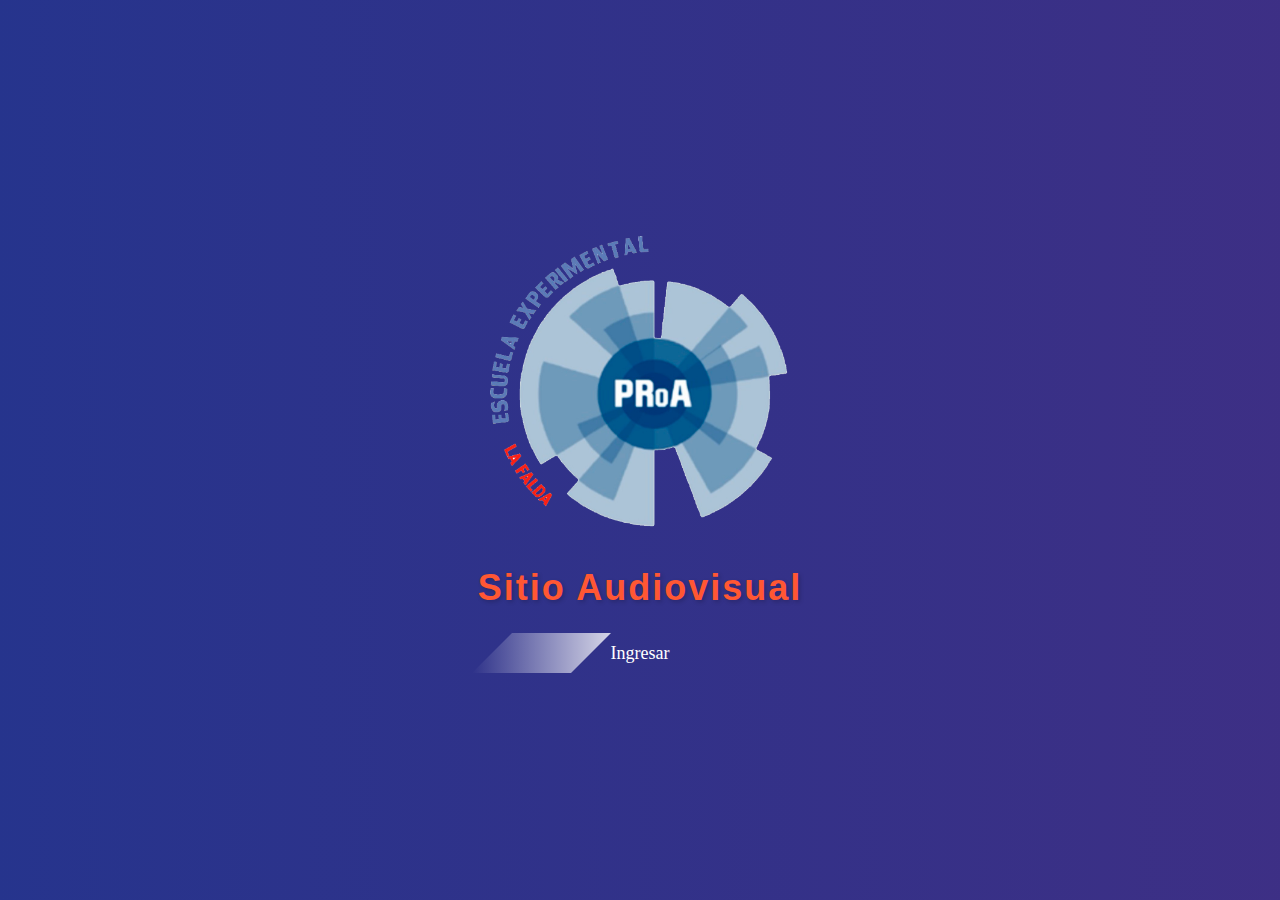
==== home.html @ 70e6226c "home" ====
<!DOCTYPE html>
<html lang="es"><head><meta http-equiv="Content-Type" content="text/html; charset=UTF-8">
    
    <meta http-equiv="X-UA-Compatible" content="IE=edge">
    <meta name="viewport" content="width=device-width, initial-scale=1.0">
    <link rel="stylesheet" href="home.css" type="text/css">
    <link href="https://cdn.jsdelivr.net/npm/bootstrap@5.3.1/dist/css/bootstrap.min.css" rel="stylesheet" integrity="sha384-4bw+/aepP/YC94hEpVNVgiZdgIC5+VKNBQNGCHeKRQN+PtmoHDEXuppvnDJzQIu9" crossorigin="anonymous">
    <title>ProA La Falda</title>
    
</head>
<body>
    <div class="container">
        <div class="col">
            <img src="logo.png" alt="logo proa" class="logo">
            <h1>Sitio Audiovisual</h1>
            <a href="index.html" class="animated-button">Ingresar</a>
        </div>
    </div>  


</body></html>
---- home.css ----
body {
    margin: 0;
    padding: 0;
    display: flex;
    justify-content: center;
    align-items: center;
    height: 100vh;
    overflow: hidden;
    background-color: #141e30; 
}

.container {
    text-align: center;
    z-index: 1;
}

.logo {
    width: 300px;
    height: auto;
}

h1 {
    font-size: 36px; 
    font-family: 'Nombre de la Fuente', sans-serif; 
    color: #ff5733; 
    text-shadow: 2px 2px 4px rgba(0, 0, 0, 0.2); 
    letter-spacing: 2px; 
    padding: 10px 20px; 
    border-radius: 5px; 
    text-align: center; 
    margin-top: 20px; 
}

a {
    text-decoration: none;
    font-size: 18px;
    color: #007bff;
}

@keyframes backgroundAnimation {
    0% {
        background-position: 0% 0%;
    }
    100% {
        background-position: 100% 0%;
    }
}

body::before {
    content: "";
    position: absolute;
    width: 100%;
    height: 100%;
    background: linear-gradient(90deg, rgba(56, 74, 233, 0.5), rgba(148, 55, 202, 0.5)); 
    background-size: 200% 100%;
    animation: backgroundAnimation 3s linear infinite; 
    z-index: -1;
}

.animated-button {
    text-decoration: none;
    font-size: 18px;
    color: #fff;
    padding: 10px 20px;
    border-radius: 5px;
    position: relative;
    overflow: hidden;
}

.animated-button::before {
    content: "";
    position: absolute;
    background: linear-gradient(45deg, rgba(255, 255, 255, 0) 0%, rgba(255, 255, 255, 0.8) 100%);
    top: 0;
    left: -100%;
    width: 100%;
    height: 100%;
    transform: skewX(-45deg);
    transition: left 0.3s ease; /* Transición de movimiento */
}

.animated-button:hover::before {
    left: 100%; /* Mover el brillo al 100% del ancho del botón */
}
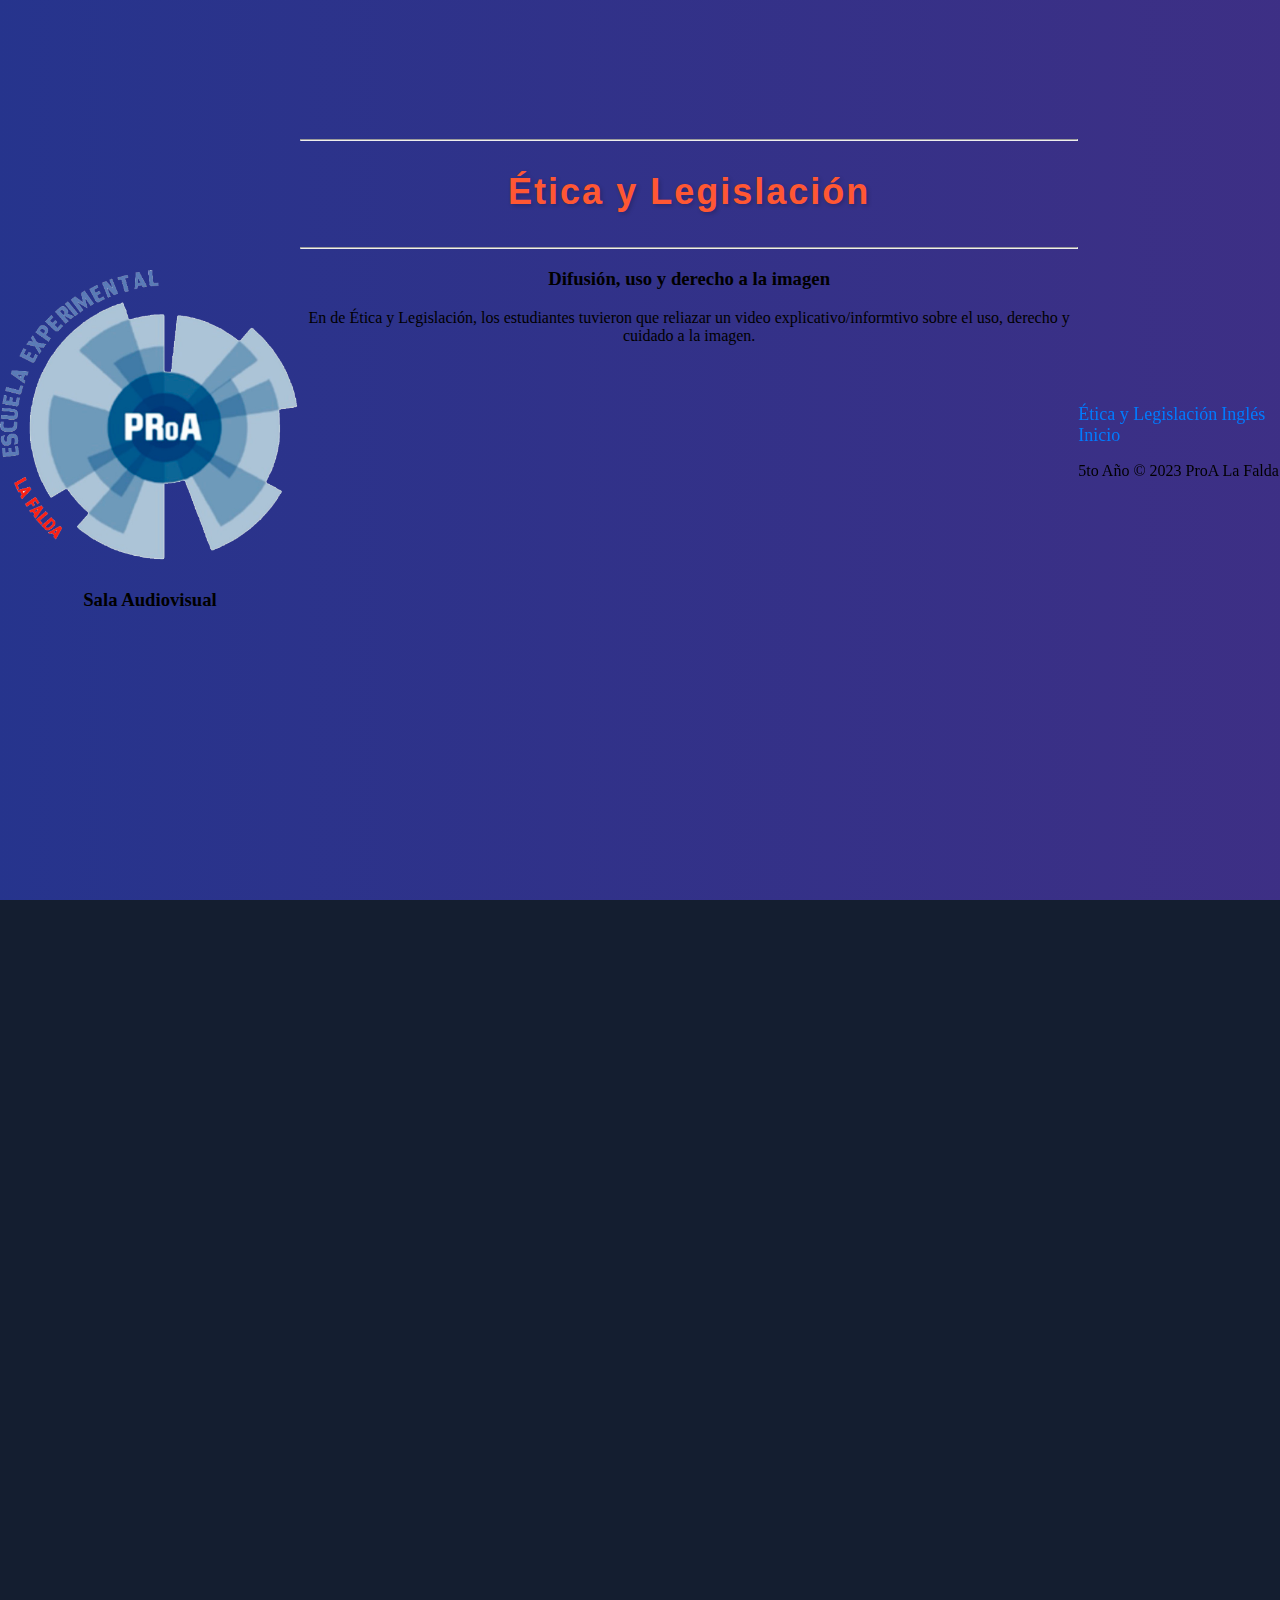
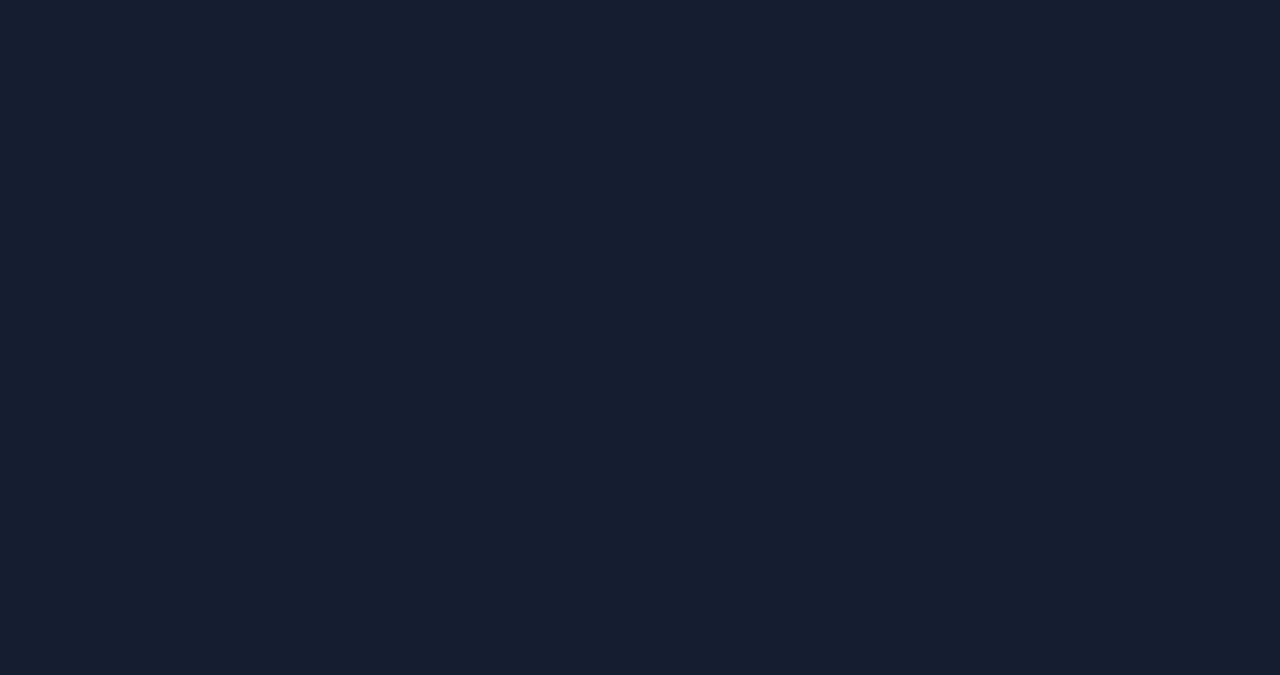
==== commit e2ef7fa9: "noc" ====
--- a/home.html
+++ b/home.html
@@ -1,21 +1,109 @@
 <!DOCTYPE html>
-<html lang="es"><head><meta http-equiv="Content-Type" content="text/html; charset=UTF-8">
-    
-    <meta http-equiv="X-UA-Compatible" content="IE=edge">
+<html lang="es">
+<head>
+    <meta charset="UTF-8">
     <meta name="viewport" content="width=device-width, initial-scale=1.0">
-    <link rel="stylesheet" href="home.css" type="text/css">
+    <title>Página AudioVisual - ProA</title>
+    <link rel="stylesheet" href="style.css">
     <link href="https://cdn.jsdelivr.net/npm/bootstrap@5.3.1/dist/css/bootstrap.min.css" rel="stylesheet" integrity="sha384-4bw+/aepP/YC94hEpVNVgiZdgIC5+VKNBQNGCHeKRQN+PtmoHDEXuppvnDJzQIu9" crossorigin="anonymous">
-    <title>ProA La Falda</title>
-    
 </head>
 <body>
-    <div class="container">
-        <div class="col">
-            <img src="logo.png" alt="logo proa" class="logo">
-            <h1>Sitio Audiovisual</h1>
-            <a href="index.html" class="animated-button">Ingresar</a>
+    <header> 
+        <div class="container"> 
+            <div class="row"> 
+                <div class="col"> 
+                    <img src="logo.png" alt="Imagen" class="logo img-fluid"> 
+            </div>
+
+            <div class="row"> 
+                <div class="titulo col">
+                    <h3>Sala Audiovisual</h3> 
+                </div> 
+            </div> 
         </div>
-    </div>  
+    </header>
 
+    <main>
+        <section id="ingles">
+            <div class="container"> 
+                <hr class="dividor">
+                <h1>Ingles</h1>
+                <hr class="dividor">
+                <h3>Vídeo Vlogs</h3>
+                <p>En el espacio curricular de Ingles los estudiantes de 5to año tuvieron como actividad realizar un vlog de su día o alguna actividad que elijan.</p>
+                <div class="row">
+                    <div class="col-sm-6">
+                        <iframe width="100%" height="315" src="https://www.youtube.com/embed/g_Jj7idF-ls?si=q4HW2GDWxMR8LuSf" title="YouTube video player" frameborder="0" allow="accelerometer; autoplay; clipboard-write; encrypted-media; gyroscope; picture-in-picture; web-share" allowfullscreen></iframe>
+                    </div>
 
-</body></html>+                    <div class="col-sm-6">
+                        <iframe width="100%" height="315" src="https://drive.google.com/file/d/10kEDXm24oGOgSyENDwwpOeGND6wsUczl/preview" frameborder="0" allowfullscreen></iframe>
+                    </div>
+
+                    <div class="col-sm-6">
+                        <iframe width="100%" height="315" src="https://www.youtube.com/embed/P56V-3ltZs0?si=mVPd-q5N4bGwTN52" frameborder="0" allowfullscreen></iframe>
+                    </div>
+
+                    <div class="col-sm-6">
+                        <iframe width="100%" height="315" src="https://drive.google.com/file/d/1SDepd7z36ws0xYfOUFdtxWtGMDe6IPhp/preview" frameborder="0" allowfullscreen></iframe>
+                    </div>
+                    
+                </div>
+            </div>
+        </section>
+
+        <section id="etica">
+            <div class="container"> 
+                <hr class="dividor">
+                <h1>Ética y Legislación</h1>
+                <hr class="dividor">
+                <h3>Difusión, uso y derecho a la imagen</h3>
+                <p>En de Ética y Legislación, los estudiantes tuvieron que reliazar un video explicativo/informtivo sobre el uso, derecho y cuidado a la imagen.</p>
+                <div class="row">
+                    <div class="row">
+                        <div class="col-sm-6">
+                            <iframe width="100%" height="315" src="https://drive.google.com/file/d/1Plwo8hPHOnkXuCeAPjPpnCp13zDyP2Tc/preview" title="YouTube video player" frameborder="0" allowfullscreen></iframe>
+                        </div>
+    
+                        <div class="col-sm-6">
+                            <iframe width="100%" height="315" src="https://www.youtube.com/embed/4h6DwOYyHdI?si=Osj__A1MqJaOV-bo" title="YouTube video player" frameborder="0" allow="accelerometer; autoplay; clipboard-write; encrypted-media; gyroscope; picture-in-picture; web-share" allowfullscreen></iframe>
+                        </div>
+    
+                        <div class="col-sm-6">
+                            <iframe width="100%" height="315" src="https://www.youtube.com/embed/7M0lF3pZarQ?si=NAeDI9xkq3b3J6Rg" frameborder="0" allowfullscreen></iframe>
+                        </div>
+    
+                        <div class="col-sm-6">
+                            <iframe width="100%" height="315" src="https://drive.google.com/file/d/1cbVTNW3_i8PqZilZyfsYTFY_N-S2affc/preview" frameborder="0" allowfullscreen></iframe>
+                        </div>
+
+                        <div class="col-sm-6">
+                            <iframe width="100%" height="315" src="https://drive.google.com/file/d/15ED9IQYUO_EpqTTK-eSK7vtn6fs7dcQ3/preview" frameborder="0" allowfullscreen></iframe>
+                        </div>
+
+                        <div class="col-sm-6">
+                            <iframe width="100%" height="315" src="https://drive.google.com/file/d/1WH-Wo4AbQU8kQDTL4y6x22BU8Mjx0lcB/view?usp=sharing" frameborder="0" allowfullscreen></iframe>
+                        </div>
+                        
+                    </div>
+                    
+                </div>
+            </div>
+        </section>
+    </main>
+
+    <footer>
+        <div class="content">
+            <div class=>
+                <a class="button" href="#etica" class="btn-volver">Ética y Legislación</a>
+                <a class="button" href="#ingles" class="btn-volver">Inglés</a>
+                <a class="button" href="home.html" class="btn-volver">Inicio</a>
+                <br>
+                <div class="copyright">
+                    <p> 5to Año <span>&copy;</span> 2023 ProA La Falda</p>
+                </div>
+            </div>
+        </div>
+    </footer>
+</body>
+</html>
--- a/style.css
+++ b/style.css
@@ -0,0 +1,84 @@
+body {
+    margin: 0;
+    padding: 0;
+    display: flex;
+    justify-content: center;
+    align-items: center;
+    height: 100vh;
+    overflow: hidden;
+    background-color: #141e30; 
+}
+
+.container {
+    text-align: center;
+    z-index: 1;
+}
+
+.logo {
+    width: 300px;
+    height: auto;
+}
+
+h1 {
+    font-size: 36px; 
+    font-family: 'Nombre de la Fuente', sans-serif; 
+    color: #ff5733; 
+    text-shadow: 2px 2px 4px rgba(0, 0, 0, 0.2); 
+    letter-spacing: 2px; 
+    padding: 10px 20px; 
+    border-radius: 5px; 
+    text-align: center; 
+    margin-top: 20px; 
+}
+
+a {
+    text-decoration: none;
+    font-size: 18px;
+    color: #007bff;
+}
+
+@keyframes backgroundAnimation {
+    0% {
+        background-position: 0% 0%;
+    }
+    100% {
+        background-position: 100% 0%;
+    }
+}
+
+body::before {
+    content: "";
+    position: absolute;
+    width: 100%;
+    height: 100%;
+    background: linear-gradient(90deg, rgba(56, 74, 233, 0.5), rgba(148, 55, 202, 0.5)); 
+    background-size: 200% 100%;
+    animation: backgroundAnimation 3s linear infinite; 
+    z-index: -1;
+}
+
+.animated-button {
+    text-decoration: none;
+    font-size: 18px;
+    color: #fff;
+    padding: 10px 20px;
+    border-radius: 5px;
+    position: relative;
+    overflow: hidden;
+}
+
+.animated-button::before {
+    content: "";
+    position: absolute;
+    background: linear-gradient(45deg, rgba(255, 255, 255, 0) 0%, rgba(255, 255, 255, 0.8) 100%);
+    top: 0;
+    left: -100%;
+    width: 100%;
+    height: 100%;
+    transform: skewX(-45deg);
+    transition: left 0.3s ease; /* Transición de movimiento */
+}
+
+.animated-button:hover::before {
+    left: 100%; /* Mover el brillo al 100% del ancho del botón */
+}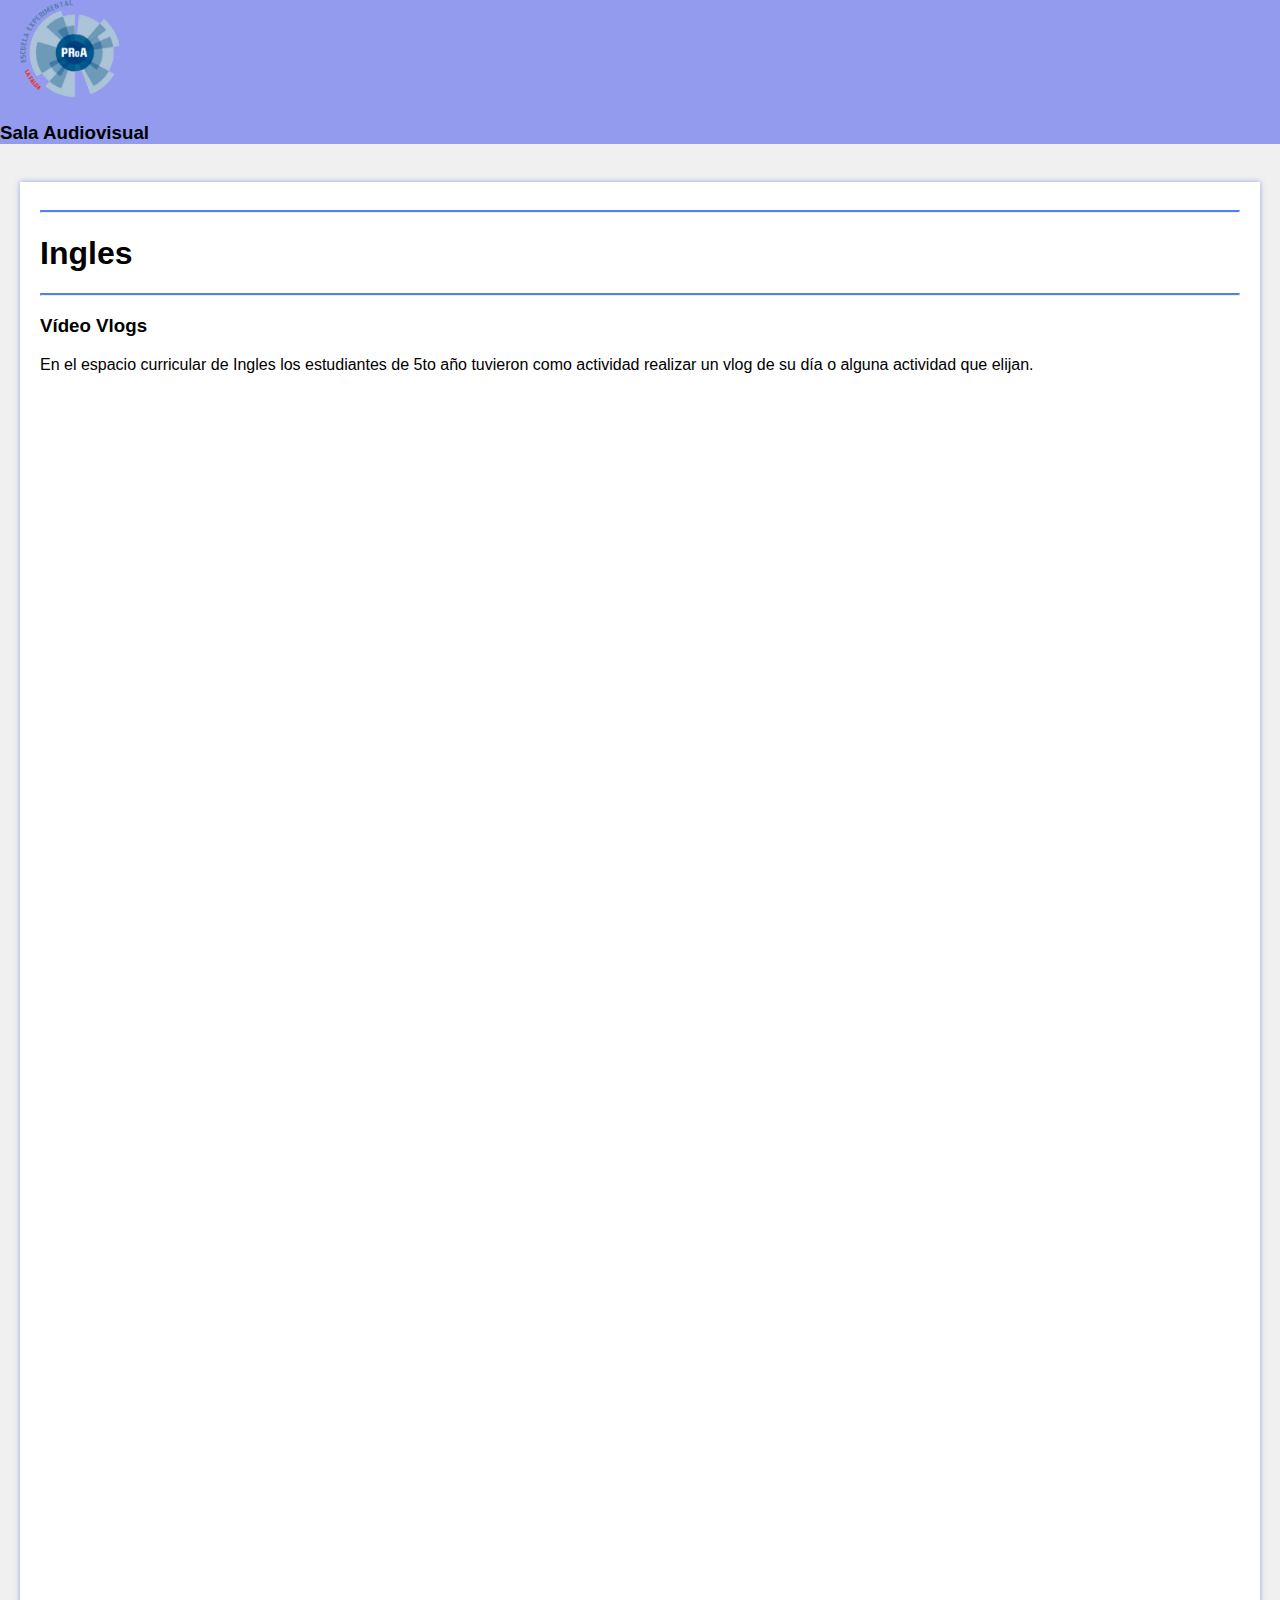
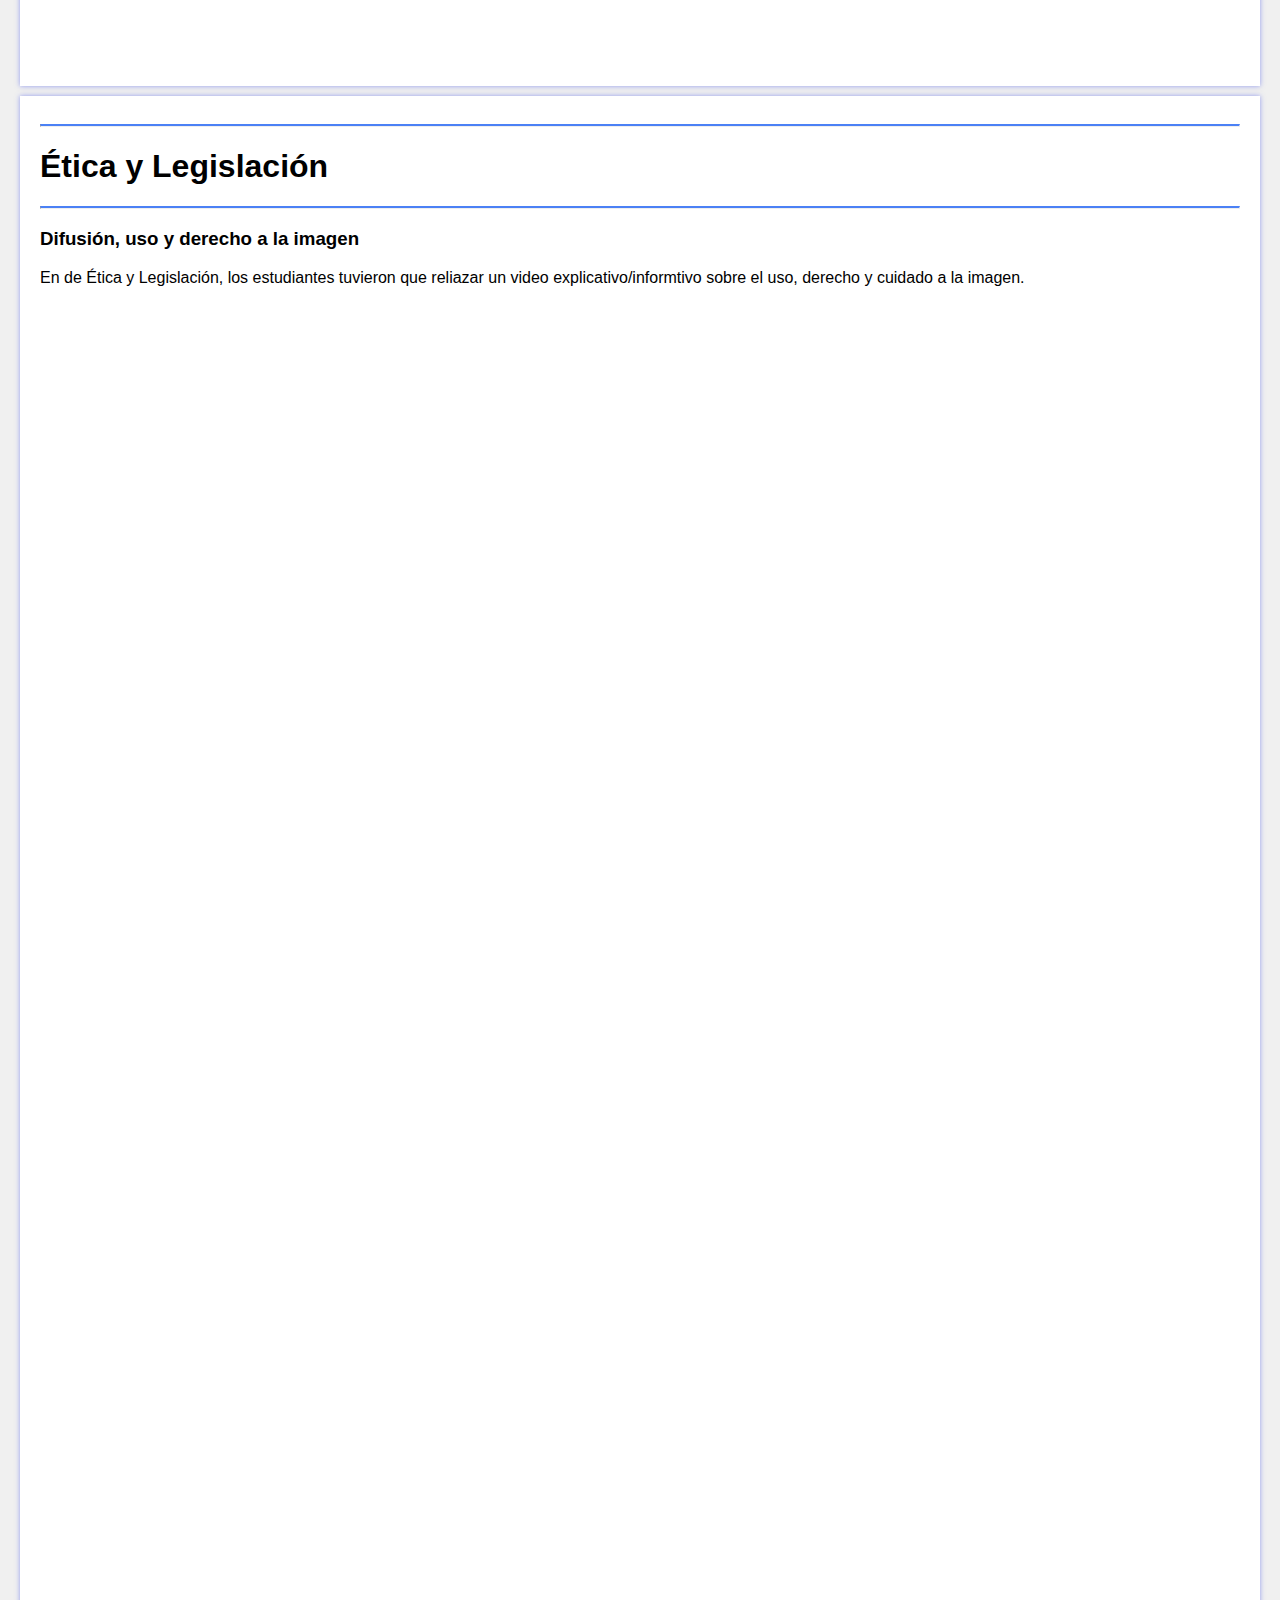
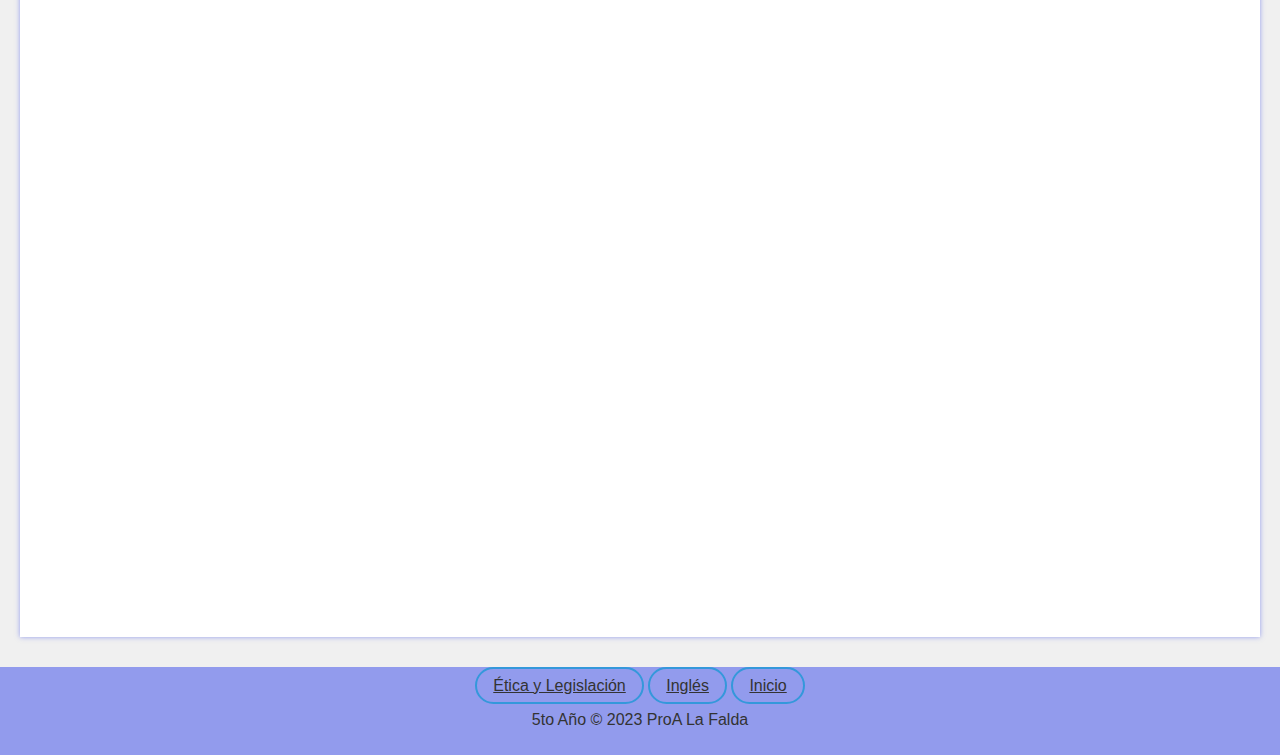
==== commit 3b8524c8: "los links-" ====
--- a/home.html
+++ b/home.html
@@ -4,7 +4,7 @@
     <meta charset="UTF-8">
     <meta name="viewport" content="width=device-width, initial-scale=1.0">
     <title>Página AudioVisual - ProA</title>
-    <link rel="stylesheet" href="style.css">
+    <link rel="stylesheet" href="home.css">
     <link href="https://cdn.jsdelivr.net/npm/bootstrap@5.3.1/dist/css/bootstrap.min.css" rel="stylesheet" integrity="sha384-4bw+/aepP/YC94hEpVNVgiZdgIC5+VKNBQNGCHeKRQN+PtmoHDEXuppvnDJzQIu9" crossorigin="anonymous">
 </head>
 <body>
--- a/home.css
+++ b/home.css
@@ -0,0 +1,93 @@
+
+body {
+    font-family: Arial, sans-serif;
+    margin: 0;
+    padding: 0;
+    background-color: #f0f0f0;
+}
+
+
+header {
+    background-color: rgba(56, 74, 233, 0.514);
+    color: rgb(0, 0, 0);
+    padding: 0;
+}
+
+.header-content {
+    display: flex;
+    align-items: center;
+    justify-content: center;
+    padding: 20px;
+}
+
+header img {
+    width: 100px;
+    margin-left: 20px;
+}
+
+header h1 {
+    text-align: center;
+    line-height: 1;
+    margin: 0;
+}
+
+.dividor {
+    border-top: 2px solid #4b81f5;
+}
+
+main {
+    padding: 20px;
+}
+
+section {
+    background-color: rgb(255, 255, 255);
+    padding: 20px;
+    margin-bottom: 10px;
+    box-shadow: 0px 0px 5px rgba(56, 74, 233, 0.514);
+}
+
+h2 {
+    color: #333;
+}
+
+
+
+.video {
+    margin-bottom: 20px;
+}
+
+.button-container {
+    display: flex;
+    flex-wrap: wrap;
+    justify-content: center;
+    gap: 10px;
+}
+
+.button {
+    background-color: transparent;
+    border: 2px solid #3498db;
+    color: #333;
+    padding: 8px 16px;
+    border-radius: 25px;
+    font-family: Arial, Helvetica, sans-serif;
+    cursor: pointer;
+    transition: background-color 0.3s ease, color 0.3s ease, border-color 0.3s ease;
+}
+
+.button:hover {
+    background-color: #3498db;
+    color: #fff;
+    border-color: #3498db;
+}
+
+.copyright {
+    text-align: center;
+    margin-top: 10px;
+}
+
+footer {
+    background-color: rgba(56, 74, 233, 0.514);
+    text-align: center;
+    color: #333;
+    padding: 10px 0;
+}